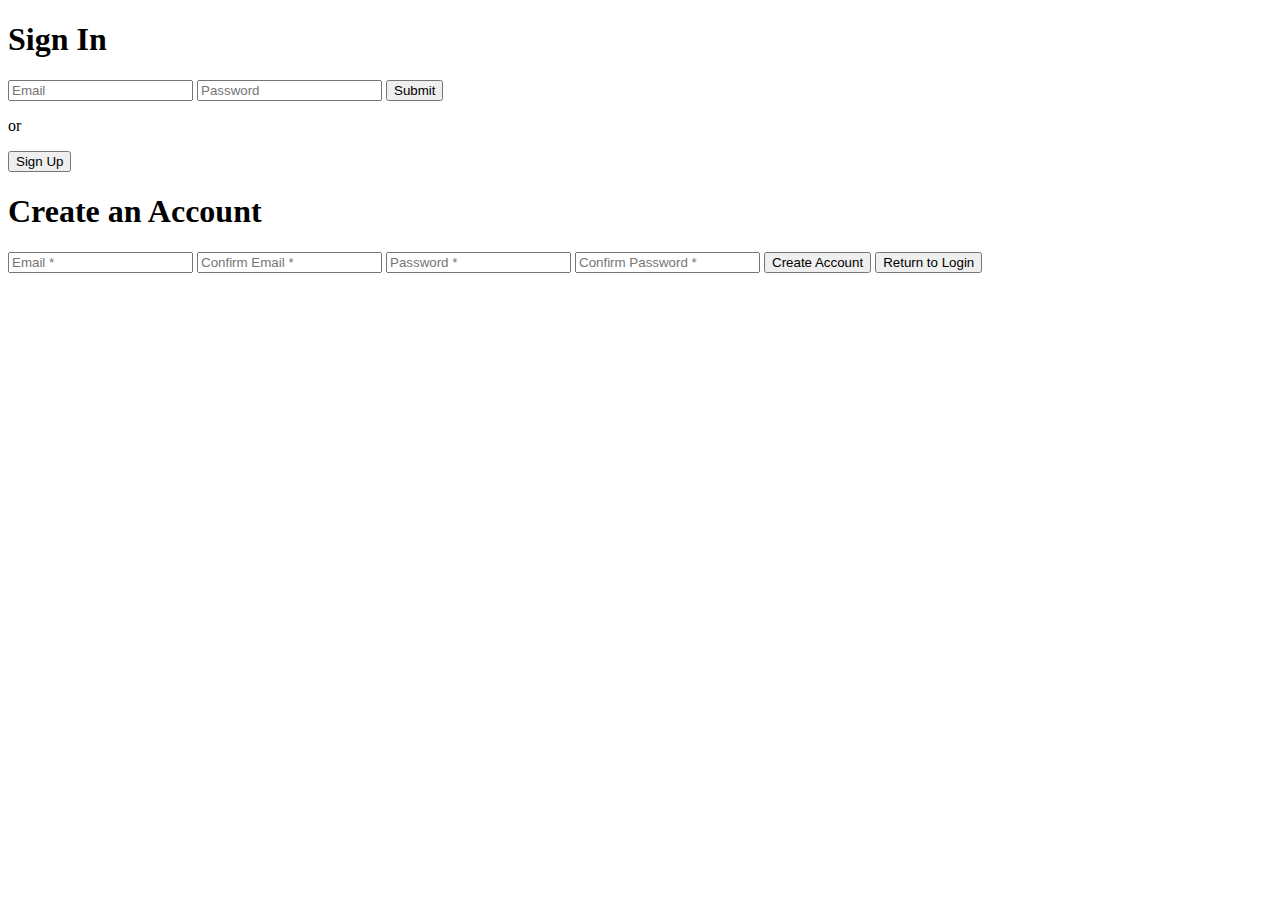
==== Index.html @ f4b854e3 "Rename TimeTableLogin.html to Index.html" ====
<!DOCTYPE html>
<html>
<head>
  <title>Login</title>
  <link rel = "stylesheet" href = "../CSS files/TimeTableLogin.css">
</head>
<body>
  <div class = "login-container">
    <div id= "main">
      <h1>Sign In</h1>
      <input id = "email" type = "text" placeholder = "Email"></input>
      <input id = "password" type = "password" placeholder = "Password"></input>
      <button id = "submit">Submit</button>
      <p><span>or</span></p>
      <button id = "sign-up">Sign Up</button>
    </div>

    <div id = "create-acct">
      <h1>Create an Account</h1>
      <input id = "email-signup" type = "text" placeholder = "Email *"></input>
  <input id = "confirm-email-signup" type = "email" placeholder = "Confirm Email *"></input>
      <input id = "password-signup" type = "password" placeholder = "Password *"></input>
      <input id = "confirm-password-signup" type = "password" placeholder = "Confirm Password *"></input>
      <button id = "create-acct-btn">Create Account</button>
      <button id = "return-btn">Return to Login</button>
    </div>
  </div>
  <script type = "module" src = "../JS files/TimeTableLogin.js"></script>
</body>
</html>
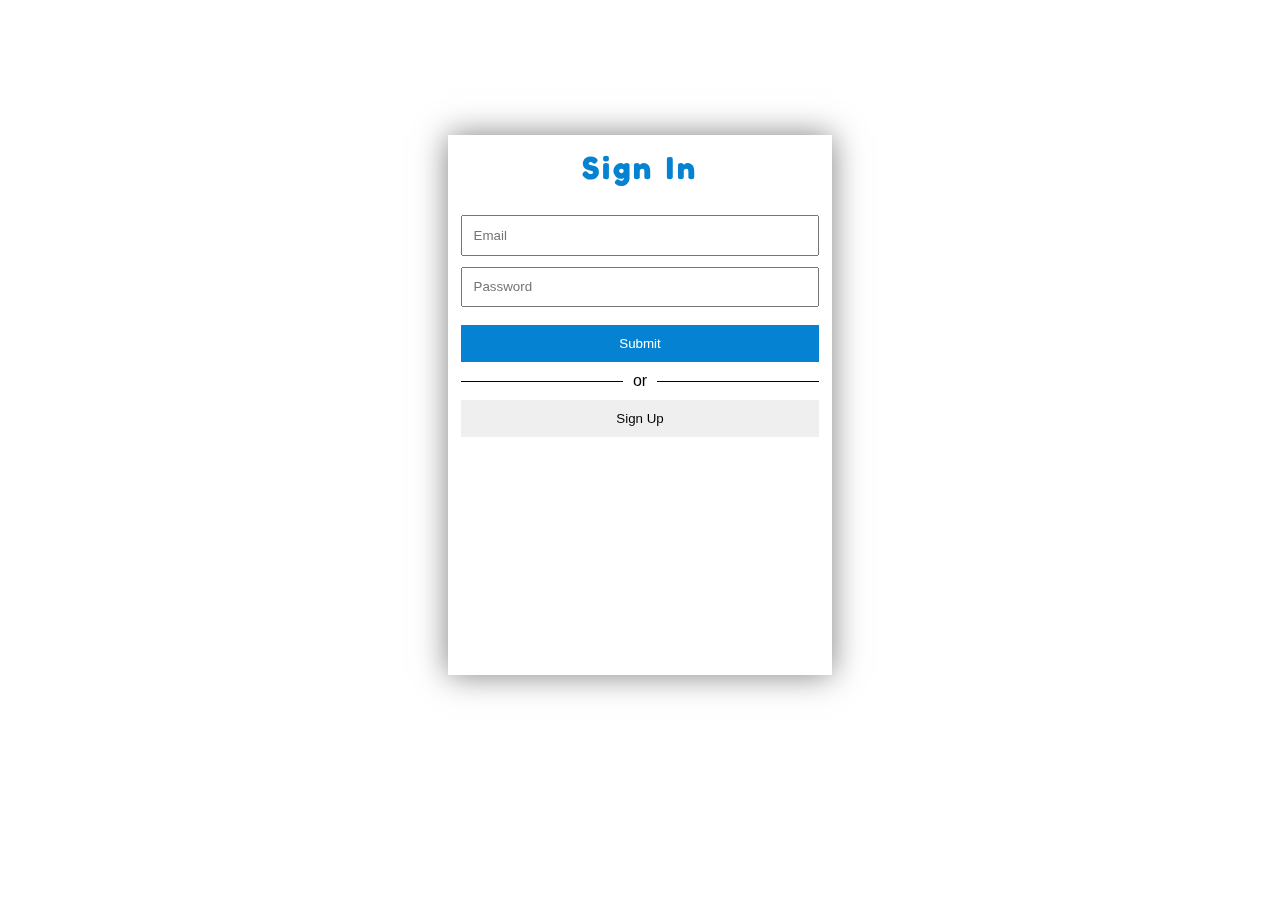
==== commit 4d543333: "Update Index.html" ====
--- a/Index.html
+++ b/Index.html
@@ -2,7 +2,7 @@
 <html>
 <head>
   <title>Login</title>
-  <link rel = "stylesheet" href = "../CSS files/TimeTableLogin.css">
+  <link rel = "stylesheet" href = "TimeTableLogin.css">
 </head>
 <body>
   <div class = "login-container">
@@ -25,6 +25,6 @@
       <button id = "return-btn">Return to Login</button>
     </div>
   </div>
-  <script type = "module" src = "../JS files/TimeTableLogin.js"></script>
+  <script type = "module" src = "TimeTableLogin.js"></script>
 </body>
 </html>
--- a/TimeTableLogin.css
+++ b/TimeTableLogin.css
@@ -0,0 +1,94 @@
+@import url('https://fonts.googleapis.com/css2?family=Fredoka+One&display=swap');
+
+* {
+  box-sizing: border-box;
+  margin: 0;
+  padding: 0;
+  font-family: sans-serif;
+}
+
+body {
+  background-color: #0583D2;
+  background: url(../Images/BackLogin.jpg) no-repeat;
+  background-size: cover;
+  background-position: center;
+}
+
+h1 {
+  margin-bottom: 8%;
+  text-align: center;
+  font-family: "Fredoka One", cursive;
+  color: #0583D2;
+  letter-spacing: 0.1em;
+}
+
+p {
+  margin-top: 5%;
+  margin-bottom: 5%;
+  width: 100%;
+  text-align: center;
+  border-bottom: 1px solid #000;
+  line-height: 0.1em;
+}
+
+p span {
+  background:#fff;
+  padding:0 10px;
+}
+
+input {
+  margin-bottom: 3%;
+}
+
+input:last-of-type {
+  margin-bottom: 0;
+}
+
+input, button {
+  padding: 3%;
+  width: 100%;
+}
+
+.login-container {
+  position: relative;
+  background: transparent;
+  padding: 1%;
+  box-shadow: 0 4px 8px 0 rgba(0,0,0,0.2);
+  /* horizontal align */
+  width: 30vw;
+  margin-left: 35vw;
+  /* vertical align */
+  height: 60vh;
+  margin-top: 15vh;
+  backdrop-filter: blur(20px);
+box-shadow: 0 0 30px rgba(0, 0,0, .5);
+}
+
+#submit, #create-acct-btn {
+  background-color: #0583D2;
+  color: white;
+  border: none;
+  margin-top: 5%;
+}
+
+button:hover {
+  cursor: pointer;
+  opacity: 0.8;
+  transition: 0.3s;
+}
+
+#sign-up {
+  border: none;
+}
+
+#create-acct {
+  display: none;
+}
+
+#return-btn {
+  background: none;
+  color: grey;
+  text-decoration: underline;
+  border: none;
+  margin-top: 3%;
+}